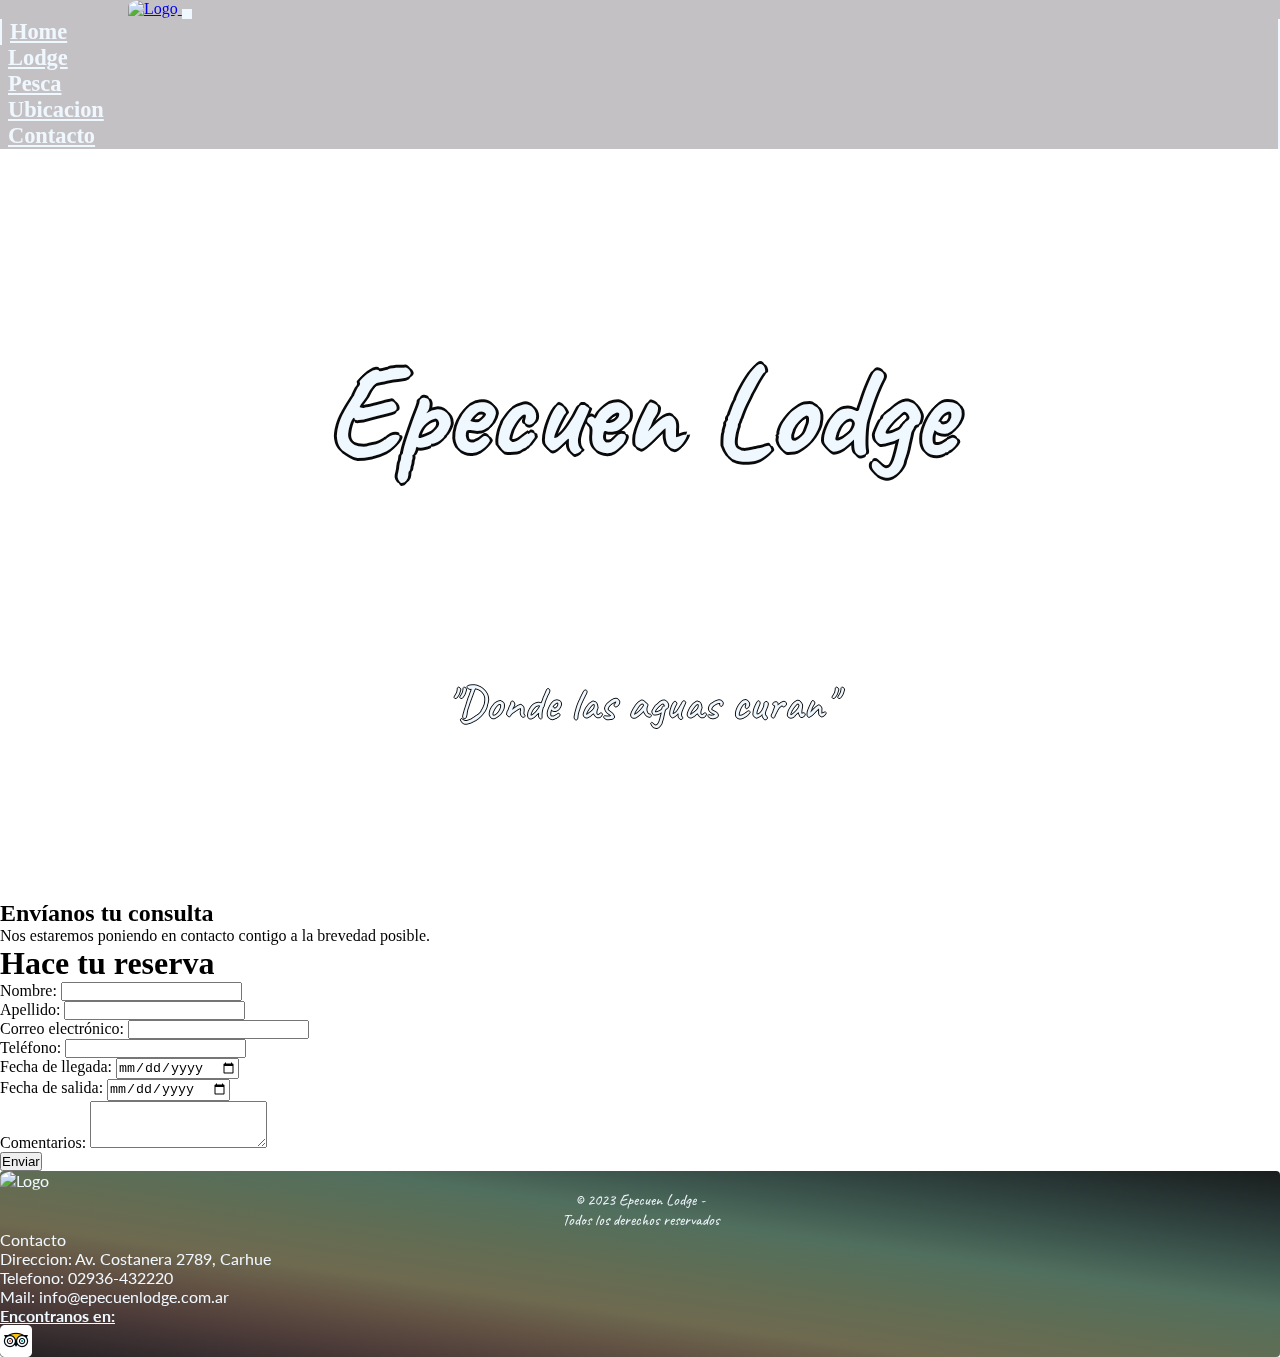
==== pages/contacto.html @ d89ec48d "Texto pesca.html + extend" ====
<!DOCTYPE html>

<html lang="es ">


<head>
    <meta charset="UTF-8">
    <meta http-equiv="X-UA-Compatible" content="IE=edge">
    <meta name="viewport" content="width=device-width, initial-scale=1.0">
    <title>Epecuen Lodge</title>
    <link rel="shortcut icon" href="../favicon.ico" type="image/x-icon">
    <link href="https://cdn.jsdelivr.net/npm/bootstrap@5.0.2/dist/css/bootstrap.min.css" rel="stylesheet"
        integrity="sha384-EVSTQN3/azprG1Anm3QDgpJLIm9Nao0Yz1ztcQTwFspd3yD65VohhpuuCOmLASjC" crossorigin="anonymous">
    <link rel="stylesheet" href="../css/styles.css">
    <script src="https://kit.fontawesome.com/62ed3e31f1.js" crossorigin="anonymous"></script>
</head>


<body>

    <header class="Header__Img__Contacto">

        <nav class="navbar navbar-expand-lg navbar-dark navHeader">

            <div class="container-fluid">
                <!-- LOGO -->
                <a class="navHeader_Logo " href="#">
                    <img class="img_Logo" src="../assets/img/LOGO-250x250.png" alt="Logo">
                </a>
                <!-- BOTON HAMBURGUESA -->
                <button class="navbar-toggler navbar-toggler-color" type="button" data-bs-toggle="collapse"
                    data-bs-target="#navbarNav" aria-controls="navbarNav" aria-expanded="false"
                    aria-label="Toggle navigation">
                    <span class="navbar-toggler-icon"></span>
                </button>
                <!-- DIV UL + ICONOS -->
                <div class="collapse navbar-collapse" id="navbarNav">

                    <ul class="navbar-nav ms-auto lista_SinBorde">
                        <li class="nav-item Link_1">
                            <a class="nav-link" href="../index.html">Home</a>
                        </li>
                        <li class="nav-item">
                            <a class="nav-link" href="./lodge.html">Lodge</a>
                        </li>
                        <li class="nav-item">
                            <a class="nav-link" href="./pesca.htm">Pesca</a>
                        </li>
                        <li class="nav-item">
                            <a class="nav-link" href="./ubicacion.html">Ubicacion</a>
                        </li>
                        <li class="nav-item">
                            <a class="nav-link" href="#">Contacto</a>
                        </li>
                    </ul>

                    <div class="ms-auto d-none d-lg-block">
                        <a class="me-5" href="https://mail.google.com/ " target="_blank"> <i
                                class="fa fa-envelope fa-2x"></i></a>
                        <a class="me-5" href="https://www.facebook.com/" target="_blank"> <i
                                class="fa fa-facebook fa-2x"></i></a>
                        <a href="https://www.instagram.com/" target="_blank"> <i class="fa fa-instagram fa-2x"></i></a>
                    </div>
                </div>

            </div>

        </nav>

        <section class="section_titulo_header">
            <div>

                <h1 class=" display-1"> Epecuen Lodge </h1>

                <p class="display-2"> "Donde las aguas curan"</p>

            </div>
        </section>

    </header>

    <main class="bg-dark p-2">

        <div class="container">

            <div class="row align-items-center">

                <div class="col-md-6 col-lg-6 mb-2">

                    <div class="p-1  text-white rounded">

                        <h2 class="mb-3 display-3"><strong>Envíanos tu consulta</strong> </h2>
                        <p class="mt-5 h3">Nos estaremos poniendo en contacto contigo a la brevedad posible.</p>

                    </div>

                </div>

                <div class="col-md-6 col-lg-6">

                    <div class="shadow rounded p-3">

                        <h1 class="text-center text-white mb-4 display-3"> <strong>Hace tu reserva</strong></h1>

                        <form>

                            <div class="form-group">
                                <label for="nombre" class="text-white">Nombre:</label>
                                <input type="text" class="form-control" id="nombre" name="nombre" required>
                            </div>

                            <div class="form-group">
                                <label for="apellido" class="text-white">Apellido:</label>
                                <input type="text" class="form-control" id="apellido" name="apellido" required>
                            </div>

                            <div class="form-group">
                                <label for="email" class="text-white">Correo electrónico:</label>
                                <input type="email" class="form-control" id="email" name="email" required>
                            </div>

                            <div class="form-group">
                                <label for="telefono" class="text-white">Teléfono:</label>
                                <input type="tel" class="form-control" id="telefono" name="telefono" required>
                            </div>

                            <div class="form-group">
                                <label for="fecha-llegada" class="text-white">Fecha de llegada:</label>
                                <input type="date" class="form-control" id="fecha-llegada" name="fecha-llegada"
                                    required>
                            </div>

                            <div class="form-group">
                                <label for="fecha-salida" class="text-white">Fecha de salida:</label>
                                <input type="date" class="form-control" id="fecha-salida" name="fecha-salida" required>
                            </div>

                            <div class="form-group">
                                <label for="comentarios" class="text-white">Comentarios:</label>
                                <textarea class="form-control" id="comentarios" name="comentarios" rows="3"></textarea>
                            </div>

                            <button type="submit" class="btn btn-primary">Enviar</button>

                        </form>

                    </div>

                </div>

            </div>

        </div>


    </main>

    <footer>

        <div class="container-fluid">

            <div class="row">

                <div class="col-12 col-md-4 text-center border-end">

                    <a href="#">
                        <img class="img_Logo pt-3"" src=" ../assets/img/LOGO-250x250.png" alt="Logo">
                    </a>

                    <p class="pt-3"> © 2023 Epecuen Lodge -<br> Todos los derechos reservados </p>

                </div>

                <div class="col-12 col-md-4 border-end d-flex align-items-center ps-5">

                    <ul class="list-unstyled">
                        <li><a href="./contacto.html"> Contacto </a></li>
                        <li class="mt-2">Direccion: Av. Costanera 2789, Carhue</li>
                        <li class="mt-2">Telefono: 02936-432220</li>
                        <li class="mt-2">Mail: info@epecuenlodge.com.ar</li>
                    </ul>

                </div>

                <div class="col-12 col-md-4 text-center d-flex align-items-center justify-content-center">

                    <div>

                        <div>
                            <h4>Encontranos en:</h4>
                        </div>

                        <div class="navbar-social ms-auto mx-auto mt-4 mb-4 ">
                            <a class="me-5" href="https://www.tripadvisor.com/" target="_blank">
                                <img class="icono_trip" src="../assets/img/tripadvisor_logo_icon_181254.png"
                                    alt="TripAdvisor">
                            </a> <a class="me-5" href="https://mail.google.com/ " target="_blank"> <i
                                    class="fa fa-envelope fa-2x "></i></a>
                            <a class="me-5" href="https://www.facebook.com/" target="_blank"> <i
                                    class="fa fa-facebook fa-2x "></i></a>
                            <a href="https://www.instagram.com/" target="_blank"> <i
                                    class="fa fa-instagram fa-2x "></i></a>
                        </div>

                    </div>

                </div>

            </div>

        </div>

        <!-- <i class="fab  fa-whatsapp"></i> -->

        <div>
            <a class="fixedWsp" href="https://www.whatsapp.com/" target="_blank"><i class="fab fa-whatsapp-square fa-lg"
                    style="color: #0fc044;"></i></a>
        </div>

    </footer>

    <script src="https://cdn.jsdelivr.net/npm/bootstrap@5.0.2/dist/js/bootstrap.bundle.min.js"
        integrity="sha384-MrcW6ZMFYlzcLA8Nl+NtUVF0sA7MsXsP1UyJoMp4YLEuNSfAP+JcXn/tWtIaxVXM" crossorigin="anonymous">
        </script>

</body>


</html>
---- css/styles.css ----
@charset "UTF-8";
@import url("https://fonts.googleapis.com/css2?family=Caveat:wght@400;500;700&display=swap");
@import url("https://fonts.googleapis.com/css2?family=Caveat:wght@400;500;700&family=Lato:ital,wght@0,100;0,300;0,400;0,700;1,300;1,400;1,700&display=swap");
* {
  margin: 0;
  padding: 0;
  box-sizing: border-box;
}

.Header__Img__Index, .Header__Img__Contacto, .Header__Img__Ubicacion, .Header__Img__Pesca, .Header__Img__Lodge {
  background-image: url(../assets/img/header.jpg);
  background-size: cover;
  background-position: center;
  background-repeat: no-repeat;
  height: 100vh;
  overflow: hidden;
}

.Header__Img__Lodge {
  background-image: url(../assets/img/Img_Lodge1.jpg);
}

.Header__Img__Pesca {
  background-image: url(../assets/img/header_pesca.jpg);
}

.Header__Img__Ubicacion {
  background-image: url(../assets/img/header_ubicacion.jpg);
}

.Header__Img__Contacto {
  background-image: url(../assets/img/header_3.jpg);
}

/* ------------------------Barra de Navegacion------------------------------- */
.navHeader {
  background-color: rgba(119, 111, 121, 0.431372549);
  backdrop-filter: blur(3px) saturate(150%);
}
.navHeader .navHeader_Logo {
  padding: 0 !important;
  margin: 0 !important;
  margin-left: 10vw !important;
}
.navHeader .navHeader_Logo .img_Logo {
  border-radius: 35% 15%;
  height: 17vh !important;
}
.navHeader .navbar-toggler-color {
  border-color: aliceblue !important;
  border: 5px solid aliceblue !important;
}
.navHeader .navbar-toggler-color:hover {
  border-color: rgb(132, 52, 190) !important;
}
.navHeader li {
  font-size: 1.4rem;
  border-right: 2px solid aliceblue;
  padding-left: 0.5rem;
  padding-right: 0.5rem;
}
.navHeader li a {
  color: aliceblue !important;
  font-weight: 600;
}
.navHeader .Link_1 {
  border-left: 2px solid aliceblue !important;
  padding-left: 0.5rem;
  padding-right: 0.5rem;
}
@media (max-width: 991px) {
  .navHeader .lista_SinBorde li a {
    border: none;
  }
}
.navHeader i {
  color: white;
}
.navHeader i:hover {
  -webkit-animation-name: fa-beat;
  animation-name: fa-beat;
  -webkit-animation-delay: var(--fa-animation-delay, 0s);
  animation-delay: var(--fa-animation-delay, 0s);
  -webkit-animation-direction: var(--fa-animation-direction, normal);
  animation-direction: var(--fa-animation-direction, normal);
  -webkit-animation-duration: var(--fa-animation-duration, 1s);
  animation-duration: var(--fa-animation-duration, 1s);
  -webkit-animation-iteration-count: var(--fa-animation-iteration-count, infinite);
  animation-iteration-count: var(--fa-animation-iteration-count, infinite);
  -webkit-animation-timing-function: var(--fa-animation-timing, ease-in-out);
  animation-timing-function: var(--fa-animation-timing, ease-in-out);
}

/* ------------------------Section titulo del header------------------------------- */
.section_titulo_header {
  display: flex;
  flex-wrap: wrap;
  justify-content: center;
  height: 85vh;
  font-family: "Caveat";
}
.section_titulo_header div {
  display: flex;
  flex-wrap: wrap;
  flex-direction: column;
  justify-content: space-evenly;
}
.section_titulo_header div h1 {
  font-size: 8rem;
  color: aliceblue;
  text-align: center;
  text-shadow: 3px 0px 0px rgb(10, 10, 10), -3px 0px 0px rgb(10, 10, 10), 0px 3px 0px rgb(10, 10, 10), 0px -3px 0px rgb(10, 10, 10);
}
.section_titulo_header div p {
  color: aliceblue;
  text-align: center;
  font-size: 3rem;
  text-shadow: 1px 0px 0px rgb(10, 10, 10), -1px 0px 0px rgb(10, 10, 10), 0px 1px 0px rgb(10, 10, 10), 0px -1px 0px rgb(10, 10, 10);
}

.main_Index {
  background-color: beige;
  font-family: "Lato", sans-serif;
}
.main_Index h2 {
  text-shadow: 1px 0px 0px white, -1px 0px 0px white, 0px 1px 0px white, 0px -1px 0px white;
  text-align: center;
}
.main_Index h3 {
  font-family: "Caveat";
  text-align: center;
}
.main_Index p {
  font-family: "Caveat";
}
.main_Index .div_imagen img {
  width: 100%;
  object-fit: cover;
}

/* --------------------------Pagina "Lodge" ------------------------------------ */
.main_lodge {
  background-color: beige;
}

/* ----------------------------- Footer-------------------------------------- */
Footer {
  font-family: "Lato", sans-serif;
  border-radius: 0.25rem;
  color: aliceblue;
  background-image: linear-gradient(to right top, #232022, #3a2f31, #513f3b, #635344, #6e6a50, #656c52, #5b6e57, #516f5e, #3f5950, #314440, #24302f, #191d1d);
}
Footer .img_Logo {
  border-radius: 35% 15%;
  height: 17vh !important;
}
Footer p {
  text-align: center;
  font-family: "Caveat";
}
Footer a {
  color: aliceblue;
  text-decoration: none;
}
Footer h4 {
  text-decoration: underline;
}
Footer .icono_trip {
  height: 2em;
  width: 2em;
  vertical-align: top;
}

/* --------------------------Icono de WhatsApp fijado ------------------------------------ */
.fixedWsp {
  position: fixed;
  bottom: 10px;
  right: 5px;
  z-index: 1000;
  /*para que este por encima de todo*/
  /* convertir a bloque y establecer altura/ancho iguales */
  width: 60px;
  height: 60px;
  border-radius: 50%;
  /* hacer que tenga bordes redondeados */
  text-align: center;
  /* centrar el contenido dentro del círculo */
  /* ajustar el espacio dentro del círculo */
  font-size: 3rem;
}/*# sourceMappingURL=styles.css.map */
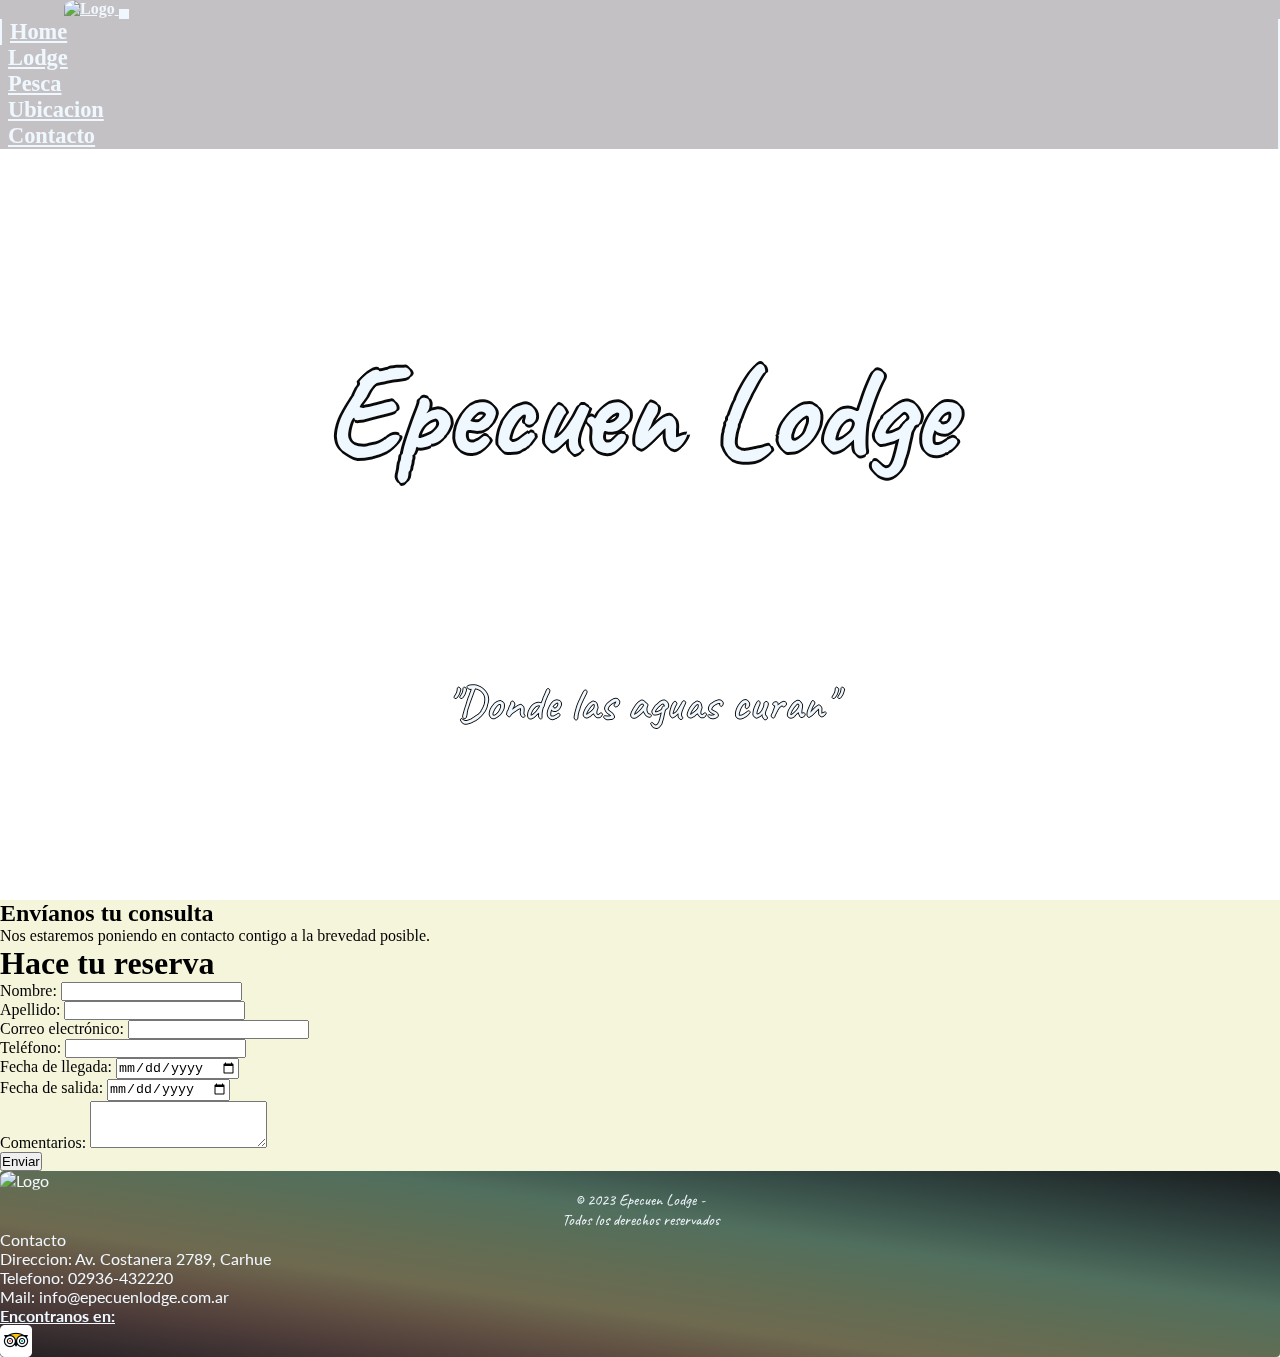
==== commit e8be1472: "correcion de mq" ====
--- a/pages/contacto.html
+++ b/pages/contacto.html
@@ -7,7 +7,11 @@
     <meta charset="UTF-8">
     <meta http-equiv="X-UA-Compatible" content="IE=edge">
     <meta name="viewport" content="width=device-width, initial-scale=1.0">
-    <title>Epecuen Lodge</title>
+    <meta name="description"
+        content="Contáctanos para obtener más información sobre nuestros programas de pesca con mosca y alojamiento en el Epecuen Lodge, un destino turístico de pesca en la Pampa Húmeda de la provincia de Buenos Aires, Argentina. Completa el formulario en nuestra página de contacto o llámanos directamente para hablar con uno de nuestros representantes. ¡Esperamos poder ayudarte a planificar tu próxima aventura de pesca en Argentina!">
+    <meta name="keywords"
+        content="contacto, Epecuen Lodge, programas de pesca, pesca con mosca, turismo de pesca, Lago Epecuén, alojamiento en la Pampa Húmeda">
+    <title>Contacto - Epecuen Lodge</title>
     <link rel="shortcut icon" href="../favicon.ico" type="image/x-icon">
     <link href="https://cdn.jsdelivr.net/npm/bootstrap@5.0.2/dist/css/bootstrap.min.css" rel="stylesheet"
         integrity="sha384-EVSTQN3/azprG1Anm3QDgpJLIm9Nao0Yz1ztcQTwFspd3yD65VohhpuuCOmLASjC" crossorigin="anonymous">
@@ -79,7 +83,7 @@
 
     </header>
 
-    <main class="bg-dark p-2">
+    <main class="p-2">
 
         <div class="container">
 
@@ -87,10 +91,10 @@
 
                 <div class="col-md-6 col-lg-6 mb-2">
 
-                    <div class="p-1  text-white rounded">
-
-                        <h2 class="mb-3 display-3"><strong>Envíanos tu consulta</strong> </h2>
-                        <p class="mt-5 h3">Nos estaremos poniendo en contacto contigo a la brevedad posible.</p>
+                    <div class="p-1">
+
+                        <h2 class="mb-3 display-2">Envíanos tu consulta</h2>
+                        <p class="mt-5 h5">Nos estaremos poniendo en contacto contigo a la brevedad posible.</p>
 
                     </div>
 
@@ -98,7 +102,7 @@
 
                 <div class="col-md-6 col-lg-6">
 
-                    <div class="shadow rounded p-3">
+                    <div class="shadow bg-dark rounded p-3">
 
                         <h1 class="text-center text-white mb-4 display-3"> <strong>Hace tu reserva</strong></h1>
 
@@ -140,7 +144,7 @@
                                 <textarea class="form-control" id="comentarios" name="comentarios" rows="3"></textarea>
                             </div>
 
-                            <button type="submit" class="btn btn-primary">Enviar</button>
+                            <button type="submit" class="btn btn-primary mt-3">Enviar</button>
 
                         </form>
 
--- a/css/styles.css
+++ b/css/styles.css
@@ -7,31 +7,6 @@
   box-sizing: border-box;
 }
 
-.Header__Img__Index, .Header__Img__Contacto, .Header__Img__Ubicacion, .Header__Img__Pesca, .Header__Img__Lodge {
-  background-image: url(../assets/img/header.jpg);
-  background-size: cover;
-  background-position: center;
-  background-repeat: no-repeat;
-  height: 100vh;
-  overflow: hidden;
-}
-
-.Header__Img__Lodge {
-  background-image: url(../assets/img/Img_Lodge1.jpg);
-}
-
-.Header__Img__Pesca {
-  background-image: url(../assets/img/header_pesca.jpg);
-}
-
-.Header__Img__Ubicacion {
-  background-image: url(../assets/img/header_ubicacion.jpg);
-}
-
-.Header__Img__Contacto {
-  background-image: url(../assets/img/header_3.jpg);
-}
-
 /* ------------------------Barra de Navegacion------------------------------- */
 .navHeader {
   background-color: rgba(119, 111, 121, 0.431372549);
@@ -40,7 +15,7 @@
 .navHeader .navHeader_Logo {
   padding: 0 !important;
   margin: 0 !important;
-  margin-left: 10vw !important;
+  margin-left: 5vw !important;
 }
 .navHeader .navHeader_Logo .img_Logo {
   border-radius: 35% 15%;
@@ -59,22 +34,36 @@
   padding-left: 0.5rem;
   padding-right: 0.5rem;
 }
-.navHeader li a {
+.navHeader a {
   color: aliceblue !important;
   font-weight: 600;
 }
+.navHeader a:hover {
+  content: "";
+  width: 100%;
+  height: 1px;
+  background-color: #fff;
+  border-radius: 4px;
+  position: absolute;
+  left: 0;
+  bottom: 0;
+  transform: scaleX(0);
+  transform-origin: left;
+  transition: transform 0.25s ease;
+}
 .navHeader .Link_1 {
-  border-left: 2px solid aliceblue !important;
+  border-left: 2px solid aliceblue;
   padding-left: 0.5rem;
   padding-right: 0.5rem;
 }
 @media (max-width: 991px) {
-  .navHeader .lista_SinBorde li a {
+  .navHeader .lista_SinBorde li {
     border: none;
   }
 }
 .navHeader i {
   color: white;
+  /* ------------------------Copie el codigo de la animacion de fontawesome y la meti en un hover------------------------------- */
 }
 .navHeader i:hover {
   -webkit-animation-name: fa-beat;
@@ -118,6 +107,31 @@
   text-shadow: 1px 0px 0px rgb(10, 10, 10), -1px 0px 0px rgb(10, 10, 10), 0px 1px 0px rgb(10, 10, 10), 0px -1px 0px rgb(10, 10, 10);
 }
 
+.Header__Img__Index, .Header__Img__Contacto, .Header__Img__Ubicacion, .Header__Img__Pesca, .Header__Img__Lodge {
+  background-image: url(../assets/img/header.jpg);
+  background-size: cover;
+  background-position: center;
+  background-repeat: no-repeat;
+  height: 100vh;
+  overflow: hidden;
+}
+
+.Header__Img__Lodge {
+  background-image: url(../assets/img/Img_Lodge1.jpg);
+}
+
+.Header__Img__Pesca {
+  background-image: url(../assets/img/header_pesca.jpg);
+}
+
+.Header__Img__Ubicacion {
+  background-image: url(../assets/img/header_ubicacion.jpg);
+}
+
+.Header__Img__Contacto {
+  background-image: url(../assets/img/header_3.jpg);
+}
+
 .main_Index {
   background-color: beige;
   font-family: "Lato", sans-serif;
@@ -141,6 +155,27 @@
 /* --------------------------Pagina "Lodge" ------------------------------------ */
 .main_lodge {
   background-color: beige;
+}
+
+/* --------------------------Pagina "Pesca" ------------------------------------ */
+.main_pesca {
+  background-color: beige;
+}
+
+/* --------------------------Pagina "Ubicacion" ------------------------------------ */
+main {
+  background-color: beige;
+}
+main section h1 {
+  font-weight: 700 !important;
+  text-align: center;
+  font-family: "Lucida Sans";
+}
+main a {
+  color: black;
+}
+main .bordes {
+  border-right: 3px solid black;
 }
 
 /* ----------------------------- Footer-------------------------------------- */
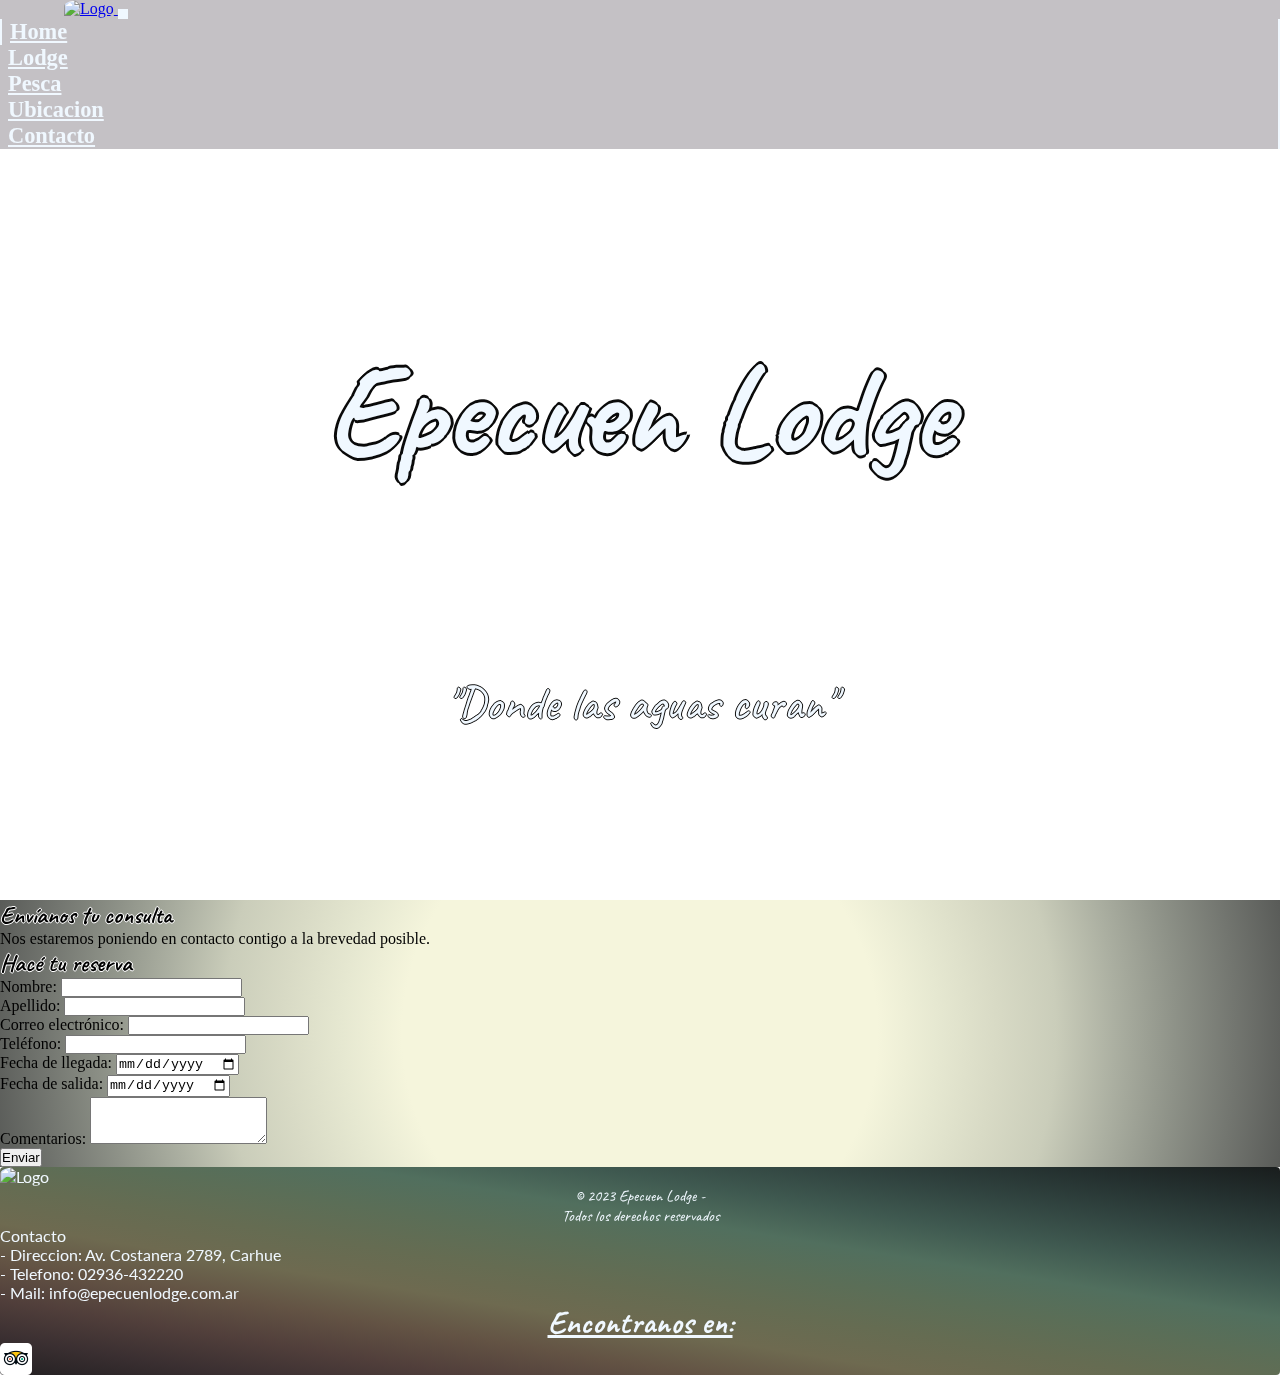
==== commit c8233e59: "Merge branch '3raPreEntrega'" ====
--- a/pages/contacto.html
+++ b/pages/contacto.html
@@ -28,7 +28,7 @@
 
             <div class="container-fluid">
                 <!-- LOGO -->
-                <a class="navHeader_Logo " href="#">
+                <a class="navHeader_Logo " href="../index.html">
                     <img class="img_Logo" src="../assets/img/LOGO-250x250.png" alt="Logo">
                 </a>
                 <!-- BOTON HAMBURGUESA -->
@@ -91,20 +91,20 @@
 
                 <div class="col-md-6 col-lg-6 mb-2">
 
-                    <div class="p-1">
+                    <section class="p-1">
 
                         <h2 class="mb-3 display-2">Envíanos tu consulta</h2>
                         <p class="mt-5 h5">Nos estaremos poniendo en contacto contigo a la brevedad posible.</p>
 
-                    </div>
+                    </section>
 
                 </div>
 
                 <div class="col-md-6 col-lg-6">
 
-                    <div class="shadow bg-dark rounded p-3">
-
-                        <h1 class="text-center text-white mb-4 display-3"> <strong>Hace tu reserva</strong></h1>
+                    <section class="shadow bg-dark rounded p-3">
+
+                        <h2 class="text-center text-white mb-4 display-3"> <strong>Hacé tu reserva</strong></h2>
 
                         <form>
 
@@ -144,11 +144,12 @@
                                 <textarea class="form-control" id="comentarios" name="comentarios" rows="3"></textarea>
                             </div>
 
+                            <div class="d-flex justify-content-center">
                             <button type="submit" class="btn btn-primary mt-3">Enviar</button>
-
+                            </div>
                         </form>
 
-                    </div>
+                    </section>
 
                 </div>
 
@@ -167,21 +168,22 @@
 
                 <div class="col-12 col-md-4 text-center border-end">
 
-                    <a href="#">
-                        <img class="img_Logo pt-3"" src=" ../assets/img/LOGO-250x250.png" alt="Logo">
+                    <a href="../index.html">
+                        <img class="img_Logo pt-3"" src="../assets/img/LOGO-250x250.png" alt="Logo">
                     </a>
 
-                    <p class="pt-3"> © 2023 Epecuen Lodge -<br> Todos los derechos reservados </p>
+                    <p class="pt-3"> © 2023 Epecuen Lodge -
+                        Todos los derechos reservados </p>
 
                 </div>
 
                 <div class="col-12 col-md-4 border-end d-flex align-items-center ps-5">
 
                     <ul class="list-unstyled">
-                        <li><a href="./contacto.html"> Contacto </a></li>
-                        <li class="mt-2">Direccion: Av. Costanera 2789, Carhue</li>
-                        <li class="mt-2">Telefono: 02936-432220</li>
-                        <li class="mt-2">Mail: info@epecuenlodge.com.ar</li>
+                        <li><a class="text-decoration-underline" href="../pages/contacto.html"> Contacto </a></li>
+                        <li class="mt-2">- Direccion: Av. Costanera 2789, Carhue</li>
+                        <li class="mt-2">- Telefono: 02936-432220</li>
+                        <li class="mt-2">- Mail: info@epecuenlodge.com.ar</li>
                     </ul>
 
                 </div>
@@ -191,16 +193,16 @@
                     <div>
 
                         <div>
-                            <h4>Encontranos en:</h4>
+                            <p class="p_redes">Encontranos en:</p>
                         </div>
 
                         <div class="navbar-social ms-auto mx-auto mt-4 mb-4 ">
-                            <a class="me-5" href="https://www.tripadvisor.com/" target="_blank">
+                            <a class="me-4" href="https://www.tripadvisor.com/" target="_blank">
                                 <img class="icono_trip" src="../assets/img/tripadvisor_logo_icon_181254.png"
                                     alt="TripAdvisor">
-                            </a> <a class="me-5" href="https://mail.google.com/ " target="_blank"> <i
+                            </a> <a class="me-4" href="https://mail.google.com/ " target="_blank"> <i
                                     class="fa fa-envelope fa-2x "></i></a>
-                            <a class="me-5" href="https://www.facebook.com/" target="_blank"> <i
+                            <a class="me-4" href="https://www.facebook.com/" target="_blank"> <i
                                     class="fa fa-facebook fa-2x "></i></a>
                             <a href="https://www.instagram.com/" target="_blank"> <i
                                     class="fa fa-instagram fa-2x "></i></a>
@@ -214,7 +216,6 @@
 
         </div>
 
-        <!-- <i class="fab  fa-whatsapp"></i> -->
 
         <div>
             <a class="fixedWsp" href="https://www.whatsapp.com/" target="_blank"><i class="fab fa-whatsapp-square fa-lg"
--- a/css/styles.css
+++ b/css/styles.css
@@ -13,20 +13,20 @@
   backdrop-filter: blur(3px) saturate(150%);
 }
 .navHeader .navHeader_Logo {
-  padding: 0 !important;
-  margin: 0 !important;
-  margin-left: 5vw !important;
+  padding: 0;
+  margin: 0;
+  margin-left: 5vw;
 }
 .navHeader .navHeader_Logo .img_Logo {
   border-radius: 35% 15%;
-  height: 17vh !important;
+  height: 17vh;
 }
 .navHeader .navbar-toggler-color {
-  border-color: aliceblue !important;
-  border: 5px solid aliceblue !important;
+  border-color: aliceblue;
+  border: 5px solid aliceblue;
 }
 .navHeader .navbar-toggler-color:hover {
-  border-color: rgb(132, 52, 190) !important;
+  border-color: rgb(132, 52, 190);
 }
 .navHeader li {
   font-size: 1.4rem;
@@ -34,29 +34,35 @@
   padding-left: 0.5rem;
   padding-right: 0.5rem;
 }
-.navHeader a {
+.navHeader li a {
   color: aliceblue !important;
-  font-weight: 600;
-}
-.navHeader a:hover {
-  content: "";
-  width: 100%;
-  height: 1px;
-  background-color: #fff;
-  border-radius: 4px;
-  position: absolute;
-  left: 0;
-  bottom: 0;
-  transform: scaleX(0);
-  transform-origin: left;
-  transition: transform 0.25s ease;
+  /*Este !important esta para que no use el color de la clase de bts*/
+  font-weight: 700;
+  position: relative;
+}
+@media screen and (min-width: 991px) {
+  .navHeader li a:after {
+    content: "";
+    display: block;
+    position: absolute;
+    bottom: 0;
+    left: 0;
+    width: 0;
+    height: 2px;
+    background-color: white;
+    transition: width 0.5s ease-in-out;
+    /* Agrega una transición de 0.5 segundos con un efecto de entrada y salida */
+  }
+  .navHeader li a:hover::after {
+    width: 100%;
+  }
 }
 .navHeader .Link_1 {
   border-left: 2px solid aliceblue;
   padding-left: 0.5rem;
   padding-right: 0.5rem;
 }
-@media (max-width: 991px) {
+@media screen and (max-width: 991px) {
   .navHeader .lista_SinBorde li {
     border: none;
   }
@@ -136,43 +142,90 @@
   background-color: beige;
   font-family: "Lato", sans-serif;
 }
+.main_Index section {
+  background-image: radial-gradient(circle, #f5f5dc, #f5f5dc, #f5f5dc, #f5f5dc, #f5f5dc, #f0f0d9, #ececd5, #e7e7d2, #ddddcb, #d2d2c3, #c8c8bc, #bebeb5);
+}
+.main_Index .section_vid {
+  background-image: radial-gradient(circle, #f5f5dc, #f5f5dc, #f5f5dc, #f5f5dc, #f5f5dc, #e6e8d1, #d8dac5, #cacdba, #abafa1, #8e9288, #737670, #595b58);
+}
 .main_Index h2 {
   text-shadow: 1px 0px 0px white, -1px 0px 0px white, 0px 1px 0px white, 0px -1px 0px white;
   text-align: center;
+  font-family: "Caveat";
 }
 .main_Index h3 {
   font-family: "Caveat";
   text-align: center;
 }
 .main_Index p {
-  font-family: "Caveat";
+  font-family: "Lato", sans-serif;
+  font-style: italic;
+  white-space: pre-line;
 }
 .main_Index .div_imagen img {
   width: 100%;
   object-fit: cover;
 }
 
-/* --------------------------Pagina "Lodge" ------------------------------------ */
-.main_lodge {
-  background-color: beige;
-}
-
-/* --------------------------Pagina "Pesca" ------------------------------------ */
-.main_pesca {
-  background-color: beige;
+/* --------------------------Pagina "Lodge y Pesca" ------------------------------------ */
+.main_lodge_pesca {
+  background-image: radial-gradient(circle, #f5f5dc, #f5f5dc, #f5f5dc, #f5f5dc, #f5f5dc, #f0f0d9, #ececd5, #e7e7d2, #ddddcb, #d2d2c3, #c8c8bc, #bebeb5);
+}
+.main_lodge_pesca h2 {
+  font-family: "Caveat";
+  text-shadow: 1px 0px 0px white, -1px 0px 0px white, 0px 1px 0px white, 0px -1px 0px white;
+}
+.main_lodge_pesca h3 {
+  font-family: "Caveat";
+}
+.main_lodge_pesca p {
+  font-family: "Lato", sans-serif;
+  font-style: italic;
+  white-space: pre-line;
+}
+.main_lodge_pesca .boton_comentarios {
+  border: 1px solid black;
+  color: aliceblue;
+  background-color: black;
+  text-decoration: none;
+  position: relative;
+}
+@media screen and (min-width: 991px) {
+  .main_lodge_pesca .boton_comentarios::after {
+    content: "";
+    display: block;
+    position: absolute;
+    bottom: 0;
+    left: 50%;
+    transform: translateX(-50%);
+    width: 0;
+    height: 2px;
+    background-color: white;
+    transition: width 0.5s ease-in-out;
+    /* Agrega una transición de 0.5 segundos con un efecto de entrada y salida */
+  }
+  .main_lodge_pesca .boton_comentarios:hover::after {
+    width: 100%;
+  }
 }
 
 /* --------------------------Pagina "Ubicacion" ------------------------------------ */
 main {
-  background-color: beige;
-}
-main section h1 {
-  font-weight: 700 !important;
-  text-align: center;
-  font-family: "Lucida Sans";
+  background-image: radial-gradient(circle, #f5f5dc, #f5f5dc, #f5f5dc, #f5f5dc, #f5f5dc, #e6e8d1, #d8dac5, #cacdba, #abafa1, #8e9288, #737670, #595b58);
+}
+main section h2 { /*Titulo Main */
+  font-family: "Caveat";
+  text-shadow: 1px 0px 0px white, -1px 0px 0px white, 0px 1px 0px white, 0px -1px 0px white;
+}
+main .p_ubicacion {
+  font-family: "Lato", sans-serif;
+  font-weight: 500;
+  font-style: italic;
+  white-space: pre-line;
 }
 main a {
-  color: black;
+  color: rgb(63, 7, 7);
+  /*Agregar una animacion a los iconos*/
 }
 main .bordes {
   border-right: 3px solid black;
@@ -192,12 +245,15 @@
 Footer p {
   text-align: center;
   font-family: "Caveat";
+  white-space: pre-line;
 }
 Footer a {
   color: aliceblue;
   text-decoration: none;
 }
-Footer h4 {
+Footer .p_redes {
+  font-size: 2rem;
+  font-weight: 700;
   text-decoration: underline;
 }
 Footer .icono_trip {
